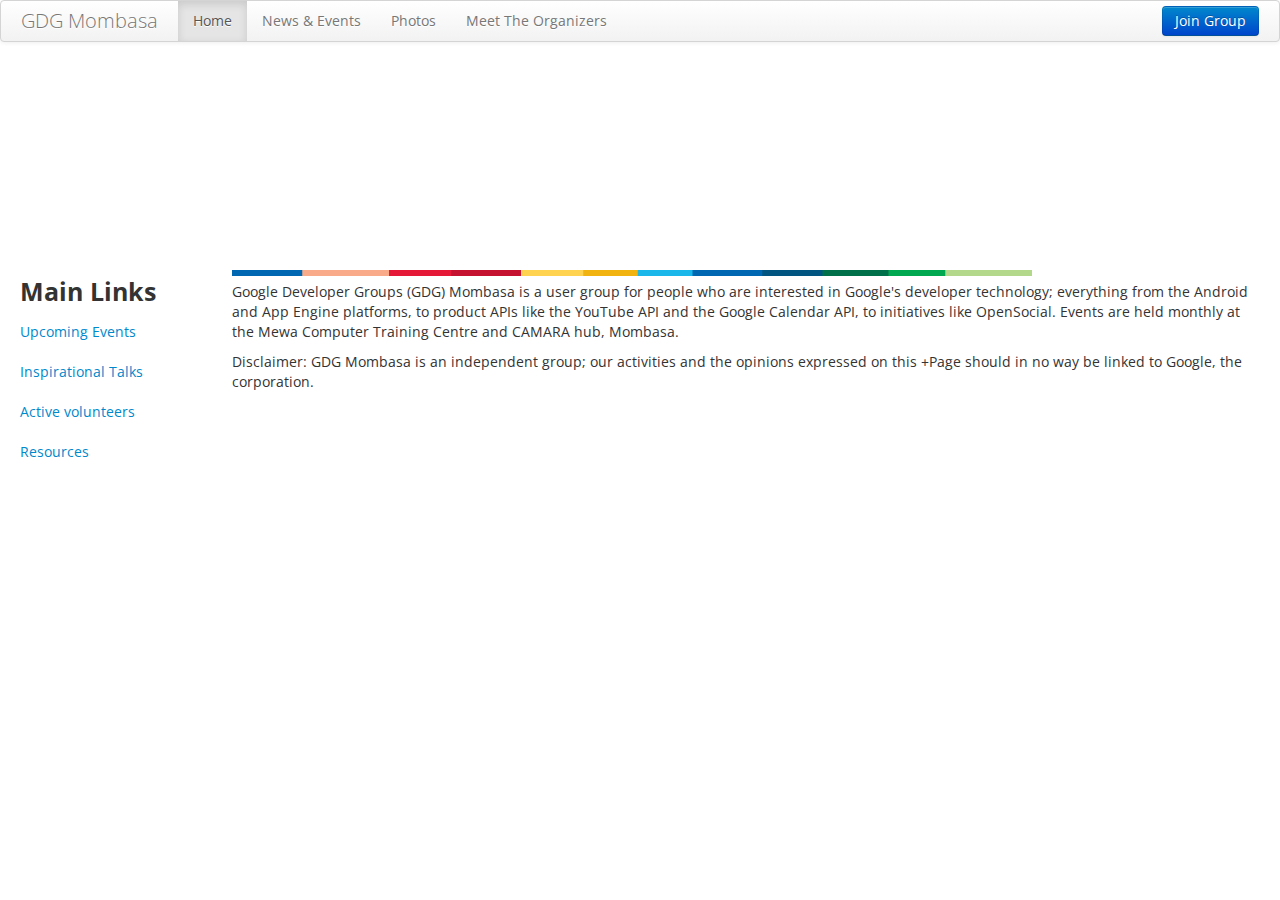
==== index.html @ a71559dc "Test of look and feel of the GDG Mombasa site" ====
<!doctype html>
    <html ng-app="gdgBootstrap" lang="en">
        <head>
            <title>GDG Mombasa</title>
            <meta name="viewport" content="width=device-width, initial-scale=1.0">
            <meta http-equiv="Content-Type" content="text/html; charset=utf-8">
            <link href='http://fonts.googleapis.com/css?family=Open+Sans:300italic,700italic,300,700' rel='stylesheet' type='text/css'>
            <link href="css/bootstrap.min.css" rel="stylesheet" media="screen">
            <link href="css/bootstrap-responsive.min.css" rel="stylesheet" media="screen">
            <link href="css/gdg.css" rel="stylesheet" media="screen">
			<link rel="canonical" href="http://www.gdgmombasa.com" />
			<script type="text/javascript" src="https://apis.google.com/js/plusone.js">
			</script>
            <script src="http://code.angularjs.org/1.0.6/angular.min.js"></script>
            <script src="http://code.angularjs.org/1.0.6/angular-sanitize.min.js"></script>
            <script src="js/bootstrap.min.js"></script>
			<script src="js/gdg.js"></script>
            <script src="js/dateFormat.js"></script>
	</head>
        <body>
		    <div class="navbar"><!--NAV BAR-->
					<div class="navbar-inner">
					<img src=""><a class="brand" href="#">GDG Mombasa</a>
					<ul class="nav">
					<li class="active"><a href="#">Home</a></li>
					<li><a href="#">News & Events</a></li>
					<li><a href="#">Photos</a></li>
					<li><a href="#">Meet The Organizers</a></li>
					</ul>
					<button type="button" id="join_chapter" class="btn btn-primary pull-right">Join Group</button>
					</div>
			</div>
										<div style="padding-top:200px;"> </div> 
		<div class="container-fluid">
    <div class="row-fluid">
    <div class="span2"> <!--Sidebar content-->
	 <h3>Main Links</h3>
    <a href="#" target=""> Upcoming Events </a></br></br>
	<a href="#" target=""> Inspirational Talks </a></br></br>
	<a href="#" target=""> Active volunteers</a></br></br>
	<a href="#" target=""> Resources</a></br></br>
	
	
    </div>
	
    <div class="span10"><!--Body content-->
	<g:plusone></g:plusone>
	<img align="center" src="img/color_bar.png">
    <p> Google Developer Groups (GDG) Mombasa is a user group for people who are interested in Google's developer technology; everything from the Android and App Engine platforms, to product APIs like the YouTube API and the Google Calendar API, to initiatives like OpenSocial.

Events are held monthly at the Mewa Computer Training Centre and CAMARA hub, Mombasa.<p>
<p>
Disclaimer: GDG Mombasa is an independent group; our activities and the opinions expressed on this +Page should in no way be linked to Google, the corporation.</p>
    </div>
    </div>
    </div>
		
		</body
    </html>
---- css/gdg.css ----
/*
 * Copyright 2011 Roman Nurik
 *
 * Licensed under the Apache License, Version 2.0 (the "License");
 * you may not use this file except in compliance with the License.
 * You may obtain a copy of the License at
 *
 *      http://www.apache.org/licenses/LICENSE-2.0
 *
 * Unless required by applicable law or agreed to in writing, software
 * distributed under the License is distributed on an "AS IS" BASIS,
 * WITHOUT WARRANTIES OR CONDITIONS OF ANY KIND, either express or implied.
 * See the License for the specific language governing permissions and
 * limitations under the License.
 */

/* stream */
#news-feed {
  margin: 0 0 0 3px;
}
#news-feed li {
    position: relative;
    padding: 12px 0 12px 30px;
    border: 1px solid #ddd;
    font-size: 16px;
    line-height: 24px;
    overflow: hidden;
    background-color: #F6F6F6;
    margin-bottom: 15px;
    border-radius: 4px;
}

#news-feed li .icon {
  position: absolute;
  left: 8px;
  top: 15px;
}

#news-feed li .meta {
  margin-top: 3px;
  color: #999;
  font-size: 11px;
}

#news-feed li .meta a {
  color: #999;
}

#news-feed li .meta a:hover {
  background-color: transparent;
  text-decoration: underline;
}

#news-feed .label {
  margin: 0 6px 0 0;
  vertical-align: top;
  border: 1px solid #CBCBCB;
  color: #DA573A;
  text-shadow: none;
  -webkit-border-radius: 2px;
  -moz-border-radius: 2px;
  border-radius: 2px;
  background: rgb(251,251,251); /* Old browsers */
  background: -moz-linear-gradient(top,  rgba(251,251,251,1) 0%, rgba(245,245,245,1) 5%, rgba(242,240,240,1) 19%, rgba(242,242,242,1) 24%, rgba(228,228,228,1) 100%); /* FF3.6+ */
  background: -webkit-gradient(linear, left top, left bottom, color-stop(0%,rgba(251,251,251,1)), color-stop(5%,rgba(245,245,245,1)), color-stop(19%,rgba(242,240,240,1)), color-stop(24%,rgba(242,242,242,1)), color-stop(100%,rgba(228,228,228,1))); /* Chrome,Safari4+ */
  background: -webkit-linear-gradient(top,  rgba(251,251,251,1) 0%,rgba(245,245,245,1) 5%,rgba(242,240,240,1) 19%,rgba(242,242,242,1) 24%,rgba(228,228,228,1) 100%); /* Chrome10+,Safari5.1+ */
  background: -o-linear-gradient(top,  rgba(251,251,251,1) 0%,rgba(245,245,245,1) 5%,rgba(242,240,240,1) 19%,rgba(242,242,242,1) 24%,rgba(228,228,228,1) 100%); /* Opera 11.10+ */
  background: -ms-linear-gradient(top,  rgba(251,251,251,1) 0%,rgba(245,245,245,1) 5%,rgba(242,240,240,1) 19%,rgba(242,242,242,1) 24%,rgba(228,228,228,1) 100%); /* IE10+ */
  background: linear-gradient(to bottom,  rgba(251,251,251,1) 0%,rgba(245,245,245,1) 5%,rgba(242,240,240,1) 19%,rgba(242,242,242,1) 24%,rgba(228,228,228,1) 100%); /* W3C */
  filter: progid:DXImageTransform.Microsoft.gradient( startColorstr='#fbfbfb', endColorstr='#e4e4e4',GradientType=0 ); /* IE6-9 */
}

#news-feed li .link-attachment {
  border-left: 3px solid #ccc;
  padding-left: 8px;
  margin-top: 6px;
  font-size: 11px;
  line-height: 16px;
}

#news-feed li .thumbnails {
  padding-top: 6px;
}

#news-feed li .thumbnails li {
  display: inline-block;
  padding-right: 6px;
  border: 0;
  padding: 0;
}

#news-feed li .thumbnails img {
  height: 100px;
}

body {
  overflow-y: scroll;
}

#cover {
  margin-top: -300px;
  margin-bottom: 30px;
  color: hsl(0, 100%, 100%);
  height: 300px;
  background: -moz-linear-gradient(top,  rgba(0,0,0,0) 0%, rgba(0,0,0,0.8) 100%); /* FF3.6+ */
  background: -webkit-gradient(linear, left top, left bottom, color-stop(0%,rgba(0,0,0,0)), color-stop(100%,rgba(0,0,0,0.8))); /* Chrome,Safari4+ */
  background: -webkit-linear-gradient(top,  rgba(0,0,0,0) 0%,rgba(0,0,0,0.8) 100%); /* Chrome10+,Safari5.1+ */
  background: -o-linear-gradient(top,  rgba(0,0,0,0) 0%,rgba(0,0,0,0.8) 100%); /* Opera 11.10+ */
  background: -ms-linear-gradient(top,  rgba(0,0,0,0) 0%,rgba(0,0,0,0.8) 100%); /* IE10+ */
  background: linear-gradient(to bottom,  rgba(0,0,0,0) 0%,rgba(0,0,0,0.8) 100%); /* W3C */
  filter: progid:DXImageTransform.Microsoft.gradient( startColorstr='#00000000', endColorstr='#cc000000',GradientType=0 ); /* IE6-9 */

}
#cover-content {
  margin-top: 140px;
}
[ng\:cloak], [ng-cloak], [data-ng-cloak], [x-ng-cloak], .ng-cloak, .x-ng-cloak {
  display: none;
}
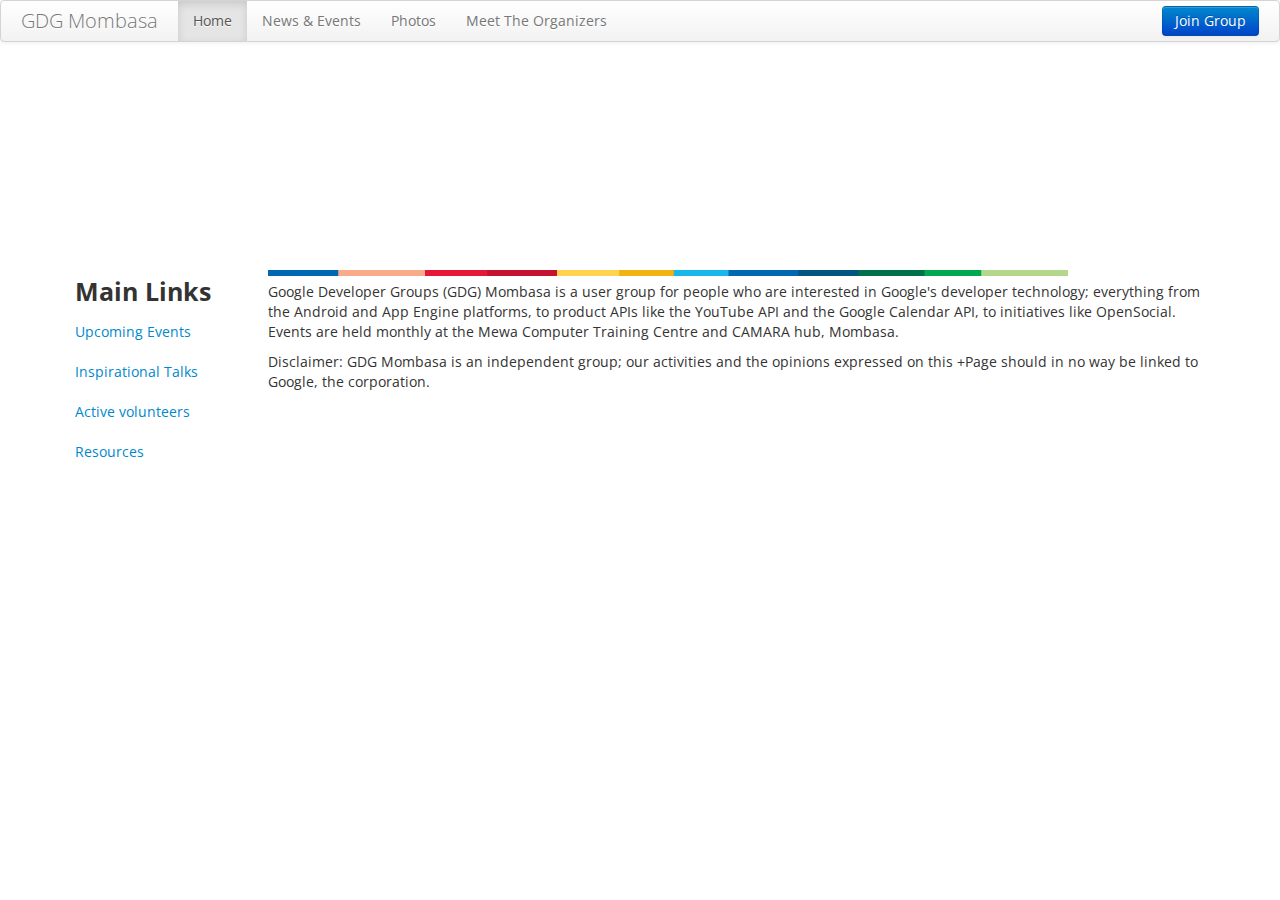
==== commit e3d8bb0a: "Update on index page" ====
--- a/index.html
+++ b/index.html
@@ -18,42 +18,49 @@
             <script src="js/dateFormat.js"></script>
 	</head>
         <body>
+		<div class="navbar-wrapper">
+		
 		    <div class="navbar"><!--NAV BAR-->
+					
 					<div class="navbar-inner">
-					<img src=""><a class="brand" href="#">GDG Mombasa</a>
+					<a class="brand" href="#">GDG Mombasa</a>
 					<ul class="nav">
 					<li class="active"><a href="#">Home</a></li>
 					<li><a href="#">News & Events</a></li>
 					<li><a href="#">Photos</a></li>
 					<li><a href="#">Meet The Organizers</a></li>
 					</ul>
-					<button type="button" id="join_chapter" class="btn btn-primary pull-right">Join Group</button>
+					<button type="button" id="join_chapter" class="btn btn-primary pull-right" >Join Group</button>
 					</div>
-			</div>
-										<div style="padding-top:200px;"> </div> 
+					
+				</div><!-- end of navbar-->
+		
+		</div><!-- edn of navbar-wrapper -->
+<div style="padding-top:200px;"> </div> 
+
+<div class="container">
 		<div class="container-fluid">
-    <div class="row-fluid">
-    <div class="span2"> <!--Sidebar content-->
-	 <h3>Main Links</h3>
-    <a href="#" target=""> Upcoming Events </a></br></br>
-	<a href="#" target=""> Inspirational Talks </a></br></br>
-	<a href="#" target=""> Active volunteers</a></br></br>
-	<a href="#" target=""> Resources</a></br></br>
+			<div class="row-fluid">
+				<div class="span2"> <!--Sidebar content-->
+				<h3>Main Links</h3>
+				<a href="#" target=""> Upcoming Events </a></br></br>
+				<a href="#" target=""> Inspirational Talks </a></br></br>
+				<a href="#" target=""> Active volunteers</a></br></br>
+				<a href="#" target=""> Resources</a></br></br>
 	
 	
     </div>
 	
-    <div class="span10"><!--Body content-->
+ <div class="span10"><!--Body content-->
 	<g:plusone></g:plusone>
 	<img align="center" src="img/color_bar.png">
     <p> Google Developer Groups (GDG) Mombasa is a user group for people who are interested in Google's developer technology; everything from the Android and App Engine platforms, to product APIs like the YouTube API and the Google Calendar API, to initiatives like OpenSocial.
-
-Events are held monthly at the Mewa Computer Training Centre and CAMARA hub, Mombasa.<p>
-<p>
-Disclaimer: GDG Mombasa is an independent group; our activities and the opinions expressed on this +Page should in no way be linked to Google, the corporation.</p>
-    </div>
-    </div>
-    </div>
-		
+	Events are held monthly at the Mewa Computer Training Centre and CAMARA hub, Mombasa.<p>
+	<p>
+	Disclaimer: GDG Mombasa is an independent group; our activities and the opinions expressed on this +Page should in no way be linked to Google, the corporation.</p>
+    </div><!--End of span10-->
+  </div><!--End of row fluid-->
+</div><!--End of Container fluid-->
+</div> <!--End of container-->
 		</body
     </html>    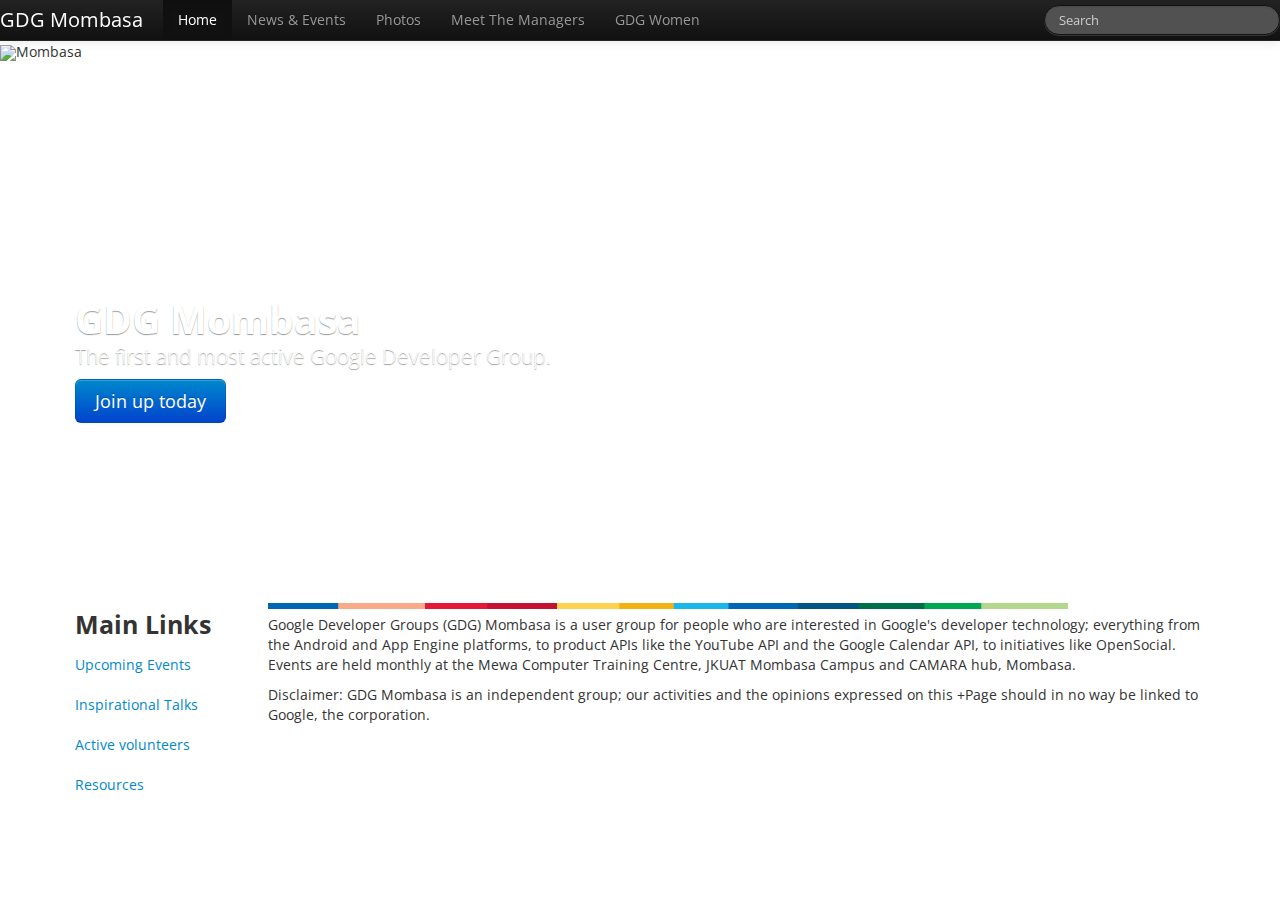
==== commit 8acf2eb7: "Update on index.html" ====
--- a/index.html
+++ b/index.html
@@ -5,38 +5,112 @@
             <meta name="viewport" content="width=device-width, initial-scale=1.0">
             <meta http-equiv="Content-Type" content="text/html; charset=utf-8">
             <link href='http://fonts.googleapis.com/css?family=Open+Sans:300italic,700italic,300,700' rel='stylesheet' type='text/css'>
+			<link href="css/bootstrap-responsive.css" rel="stylesheet">
             <link href="css/bootstrap.min.css" rel="stylesheet" media="screen">
             <link href="css/bootstrap-responsive.min.css" rel="stylesheet" media="screen">
             <link href="css/gdg.css" rel="stylesheet" media="screen">
-			<link rel="canonical" href="http://www.gdgmombasa.com" />
+			<link rel="canonical" href="http://www.gdgmombasa.mombasatech.org" />
 			<script type="text/javascript" src="https://apis.google.com/js/plusone.js">
 			</script>
             <script src="http://code.angularjs.org/1.0.6/angular.min.js"></script>
             <script src="http://code.angularjs.org/1.0.6/angular-sanitize.min.js"></script>
+			
             <script src="js/bootstrap.min.js"></script>
 			<script src="js/gdg.js"></script>
             <script src="js/dateFormat.js"></script>
+			<style> 
+			
+			/* CUSTOMIZE THE CAROUSEL
+  -------------------------------------------------- */
+
+    /* Carousel base class */
+    .carousel {
+      margin-bottom: 50px;
+    }
+
+    .carousel .container {
+      position: relative;
+      z-index: 9;
+    }
+
+    .carousel-control {
+      height: 80px;
+      margin-top: 0;
+      font-size: 120px;
+      text-shadow: 0 1px 1px rgba(0,0,0,.4);
+      background-color: transparent;
+      border: 0;
+      z-index: 10;
+    }
+
+    .carousel .item {
+      height: 500px;
+    }
+    .carousel img {
+      position: absolute;
+      top: 0;
+      left: 0;
+      min-width: 100%;
+      height: 500px;
+    }
+
+    .carousel-caption {
+      background-color: transparent;
+      position: static;
+      max-width: 550px;
+      padding: 0 20px;
+      margin-top: 250px;
+    }
+    .carousel-caption h1,
+    .carousel-caption .lead {
+      margin: 0;
+      line-height: 1.25;
+      color: #fff;
+      text-shadow: 0 1px 1px rgba(0,0,0,.4);
+    }
+    .carousel-caption .btn {
+      margin-top: 10px;
+    }
+			</style>
 	</head>
-        <body>
+        <body style="padding-top:45px;">
 		<div class="navbar-wrapper">
 		
-		    <div class="navbar"><!--NAV BAR-->
+		    <div class="navbar navbar-fixed-top navbar-inverse"><!--NAV BAR-->
 					
 					<div class="navbar-inner">
-					<a class="brand" href="#">GDG Mombasa</a>
+					<a class="brand" href="#"><b>GDG Mombasa</b></a>
 					<ul class="nav">
-					<li class="active"><a href="#">Home</a></li>
-					<li><a href="#">News & Events</a></li>
-					<li><a href="#">Photos</a></li>
-					<li><a href="#">Meet The Organizers</a></li>
+					<li  class="active"><a href="index.html">Home</a></li>
+					<li><a href="events.html">News & Events</a></li>
+					<li><a href="gallery.html">Photos</a></li>
+					<li><a href="team.html">Meet The Managers</a></li>
+					<li><a href="gdgwomen.html">GDG Women</a></li>
 					</ul>
-					<button type="button" id="join_chapter" class="btn btn-primary pull-right" >Join Group</button>
+	<!-- <button type="button" id="join_chapter" class="btn btn-primary pull-right" >Join Group</button> -->
+					
+	<form class="navbar-search pull-right"> <input type="text" class="search-query" placeholder="Search">
+</form>
 					</div>
 					
 				</div><!-- end of navbar-->
 		
+		
 		</div><!-- edn of navbar-wrapper -->
-<div style="padding-top:200px;"> </div> 
+<div id="myCarousel" class="carousel slide">
+      <div class="carousel-inner">
+        <div class="item active">
+          <img src="img/banner.png" alt="Mombasa">
+          <div class="container">
+            <div class="carousel-caption">
+              <h1>GDG Mombasa</h1>
+              <p class="lead">The first and most active Google Developer Group. </p>
+              <a class="btn btn-large btn-primary" href="#">Join up today</a>
+            </div>
+          </div>
+        </div>
+		</div>
+	</div>
 
 <div class="container">
 		<div class="container-fluid">
@@ -55,7 +129,7 @@
 	<g:plusone></g:plusone>
 	<img align="center" src="img/color_bar.png">
     <p> Google Developer Groups (GDG) Mombasa is a user group for people who are interested in Google's developer technology; everything from the Android and App Engine platforms, to product APIs like the YouTube API and the Google Calendar API, to initiatives like OpenSocial.
-	Events are held monthly at the Mewa Computer Training Centre and CAMARA hub, Mombasa.<p>
+	Events are held monthly at the Mewa Computer Training Centre, JKUAT Mombasa Campus and CAMARA hub, Mombasa.<p>
 	<p>
 	Disclaimer: GDG Mombasa is an independent group; our activities and the opinions expressed on this +Page should in no way be linked to Google, the corporation.</p>
     </div><!--End of span10-->
@@ -63,4 +137,4 @@
 </div><!--End of Container fluid-->
 </div> <!--End of container-->
 		</body
-    </html>    +    </html>    
